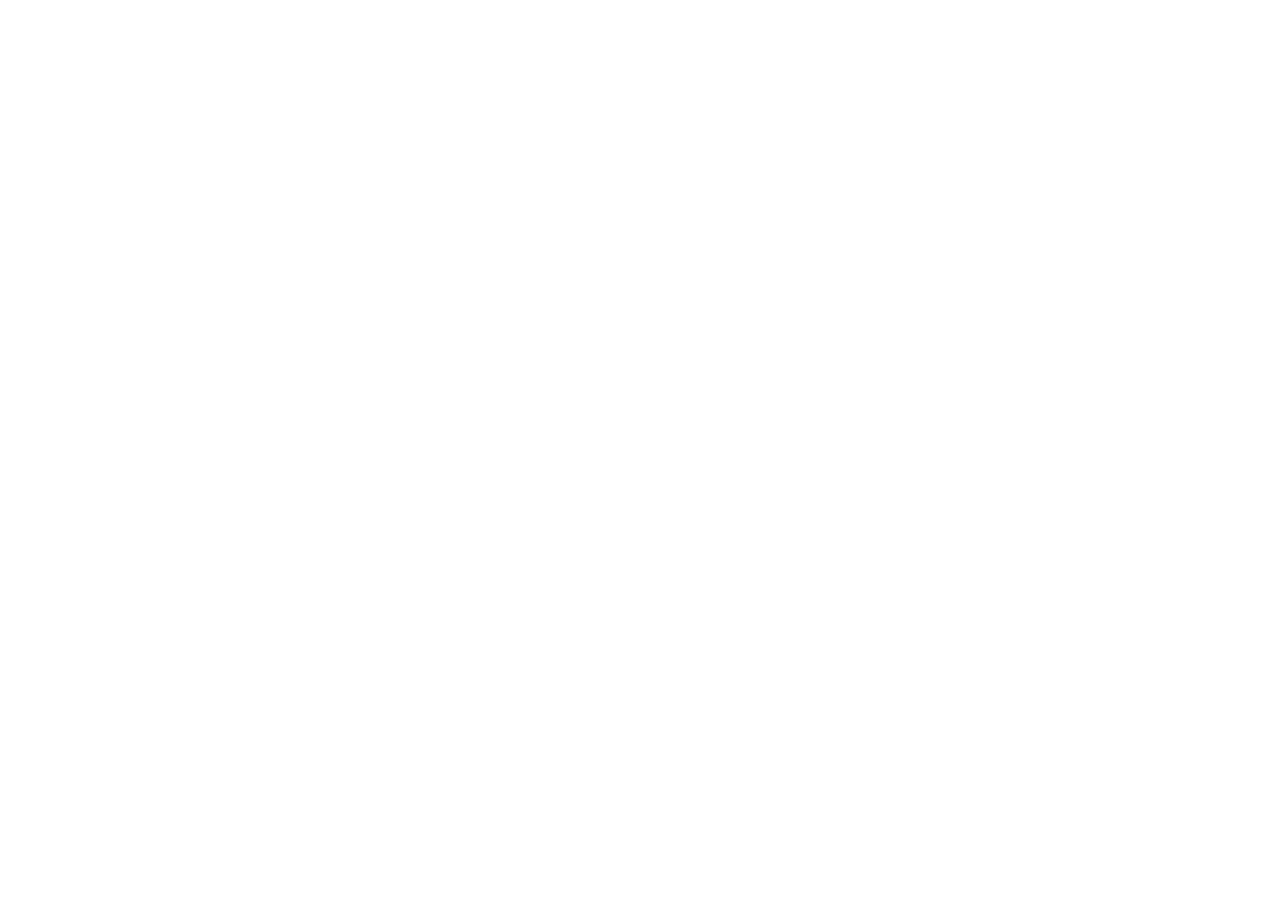
==== index.html @ 4d7f216f "First commit" ====
<!DOCTYPE html>
<html lang="en">
<head>
    <meta charset="UTF-8">
    <meta name="viewport" content="width=device-width, initial-scale=1.0">
    <title>Document</title>
</head>
<body>
    
</body>
</html>
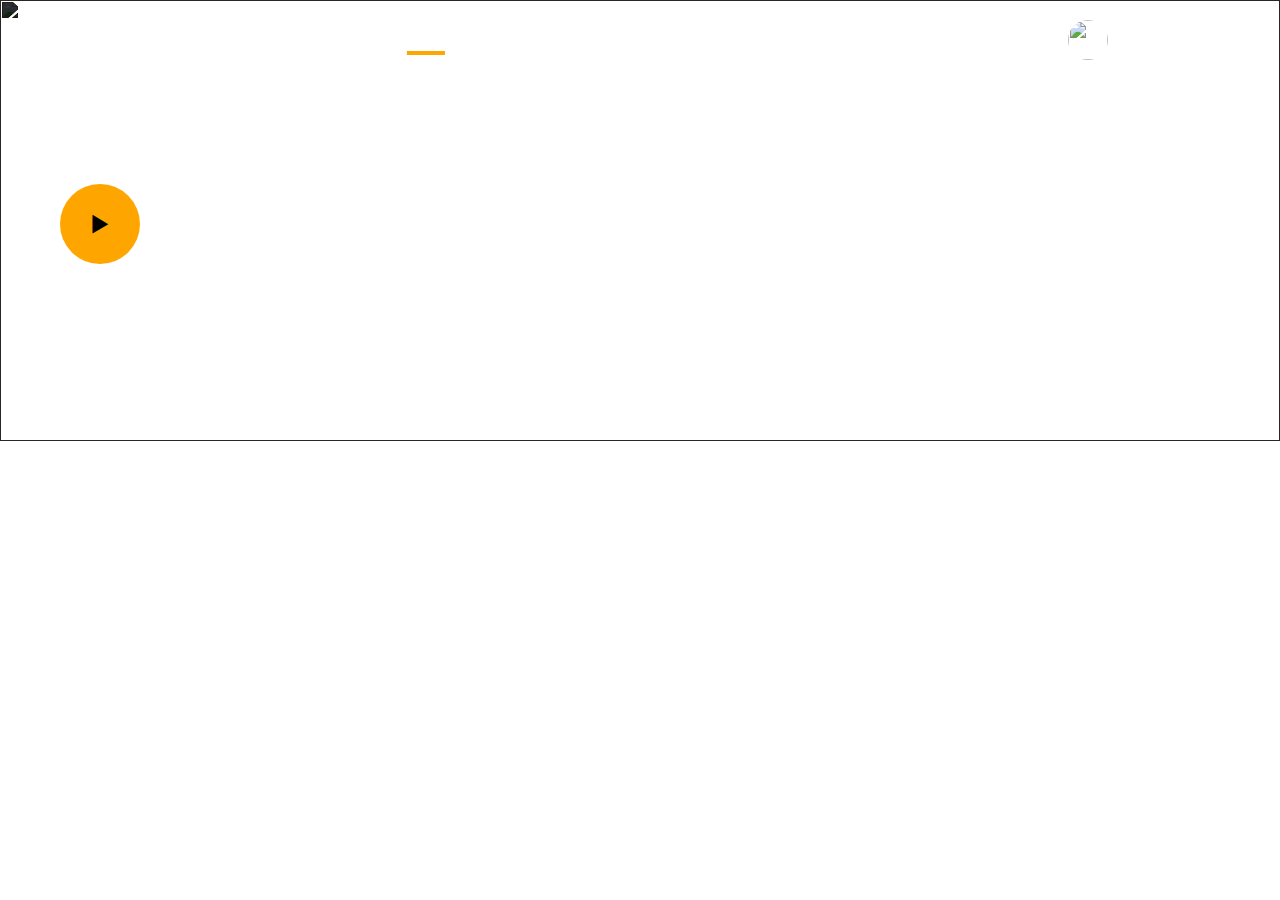
==== commit 2ef76969: "Teste" ====
--- a/index.html
+++ b/index.html
@@ -3,9 +3,46 @@
 <head>
     <meta charset="UTF-8">
     <meta name="viewport" content="width=device-width, initial-scale=1.0">
+    <link href='https://unpkg.com/boxicons@2.1.4/css/boxicons.min.css' rel='stylesheet'>
+    <link rel="stylesheet" href="style.css">
     <title>Document</title>
 </head>
 <body>
     
+    <div class="banner">
+        <img src="/assets/src/imgs/911611.png" alt="">
+    </div>
+
+    <header>
+        <nav>
+            <ul><h1>AnimeFlix</h1></ul>
+            <ul>
+                <li><a href="#" class="actived">Home</a></li>
+                <li><a href="#">Movies</a></li>
+                <li><a href="#">TV Show</a></li>
+                <li><a href="#">Video</a></li>
+                <li><a href="#">FAQ</a></li>
+                <li><a href="#">Pricing</a></li>
+                <li><a href="#">Contact Us</a></li>
+            </ul>
+            <ul>
+                <div class="perfil">
+                    <img class="avatar" src="https://cdn.discordapp.com/avatars/1107219211425697792/a_8254ac2c12069a5ff590f133059f7107.gif?size=1024" alt="">
+                    <span>Caynnan</span>
+                </div>
+            </ul>
+        </nav>
+    </header>
+
+    <div class="infos-banner">
+        <ul>
+            <span class="btn-ass"><i class='bx bx-play'></i></span>
+        </ul>
+        <ul class="banner-txt">
+            <h1>Black Clover</h1>
+            <span>A história se centra em um jovem chamado Asta, nascido sem poder mágico no reino de Clover (algo inédito), mas com sua ambição, habilidades recém-descobertas e amigos, pretende tornar-se o próximo Rei Mago. Capa do primeiro volume do mangá.</span>
+        </ul>
+    </div>
+
 </body>
 </html>--- a/style.css
+++ b/style.css
@@ -0,0 +1,104 @@
+*{
+    margin: 0;
+    padding: 0;
+    box-sizing: border-box;
+}
+
+nav{
+    display: flex;
+    justify-content: space-around;
+    align-items: center;
+    padding: 20px;
+}
+
+nav h1{
+    color: white;
+    font-family: 'Gill Sans', 'Gill Sans MT', Calibri, 'Trebuchet MS', sans-serif;
+}
+
+nav li, a{
+    display: inline-block;
+    padding-left: 10px;
+    list-style: none;
+    text-decoration: none;
+    color: white;
+    font-weight: bold;  
+    font-family: 'Gill Sans', 'Gill Sans MT', Calibri, 'Trebuchet MS', sans-serif;
+}
+
+.actived {
+    position: relative; /* Adiciona position: relative; ao item da lista para que o position: absolute; no ::before seja relativo a este elemento */
+}
+
+.actived::before {
+    position: absolute;
+    content: '';
+    bottom: 0;
+    left: 60%;
+    width: 70%;
+    height: 0;
+    top: 20px;
+    border-style: solid;
+    border-width: 4px 0px 0; /* Ajusta a largura, altura e forma do triângulo */
+    border-color: orange transparent transparent; /* Define a cor do triângulo */
+    transform: translateX(-50%); /* Centraliza o triângulo horizontalmente */
+    z-index: -1;
+}
+
+
+.perfil{
+    display: flex;
+    align-items: center;
+    gap: 5px;
+    font-size: larger;
+    color: white;
+    font-family: 'Gill Sans', 'Gill Sans MT', Calibri, 'Trebuchet MS', sans-serif;
+}
+
+.avatar{
+    height: 40px;
+    width: 40px;
+    border-radius: 100%;
+}
+
+.banner img {
+    position: absolute;
+    width: 100%;
+    height: 70%;
+    object-fit: cover;
+    filter: brightness(0.2); /* Valor numérico para o desfoque, sem a unidade px */
+    z-index: -1;
+}
+
+.btn-ass {
+    width: 80px; /* Ajuste a largura conforme necessário */
+    height: 80px; /* Ajuste a altura conforme necessário */
+    background-color: orange;
+    border-radius: 50%;
+    display: flex;
+    justify-content: center;
+    align-items: center;
+}
+
+.infos-banner {
+    display: flex;
+    align-items: center;
+    padding: 60px;
+    gap: 8px;
+}
+
+.bx-play {
+    font-weight: bolder;
+    font-size: 34px; /* Altere o tamanho conforme necessário */
+}
+
+
+
+
+.banner-txt{
+    width: 440px;
+    padding: 20px;
+    word-wrap: break-word;
+    color: white;
+    font-family: 'Gill Sans', 'Gill Sans MT', Calibri, 'Trebuchet MS', sans-serif
+}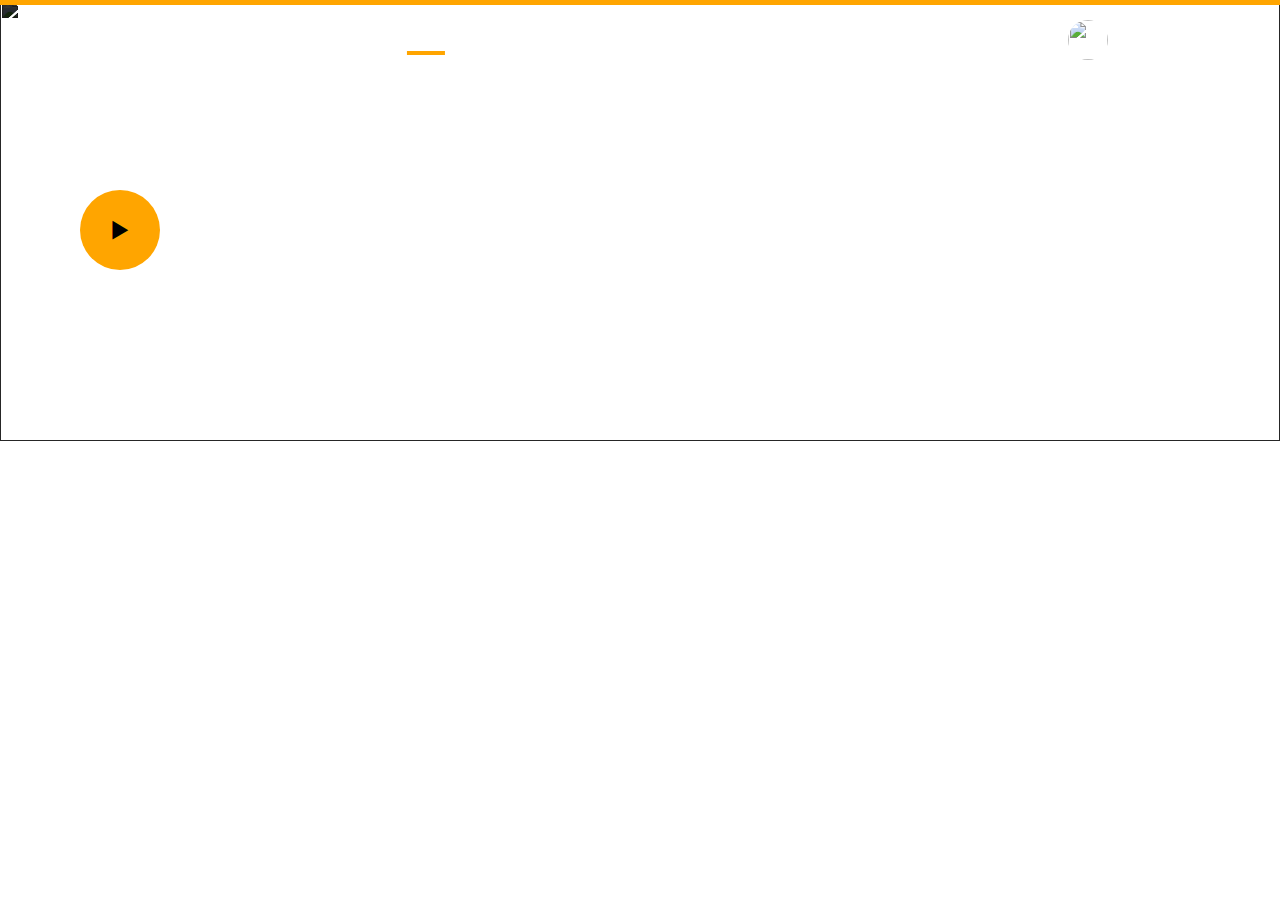
==== commit f8972178: "V1" ====
--- a/index.html
+++ b/index.html
@@ -13,8 +13,12 @@
         <img src="/assets/src/imgs/911611.png" alt="">
     </div>
 
+    <div class="nn"></div>
+
+    <div class="floating-ball-container"></div>
+
     <header>
-        <nav>
+        <nav class="navpc">
             <ul><h1>AnimeFlix</h1></ul>
             <ul>
                 <li><a href="#" class="actived">Home</a></li>
@@ -27,20 +31,36 @@
             </ul>
             <ul>
                 <div class="perfil">
-                    <img class="avatar" src="https://cdn.discordapp.com/avatars/1107219211425697792/a_8254ac2c12069a5ff590f133059f7107.gif?size=1024" alt="">
+                    <img class="avatar" src="https://cdn.discordapp.com/attachments/1147058048054087782/1176281222301888572/20231120_181930.gif?ex=656e4c41&is=655bd741&hm=40645b4429a1666b7f7a6c33d5adb27a15b0b6c672f9d6efa2adaaf1d0258aa5&" alt="">
                     <span>Caynnan</span>
                 </div>
             </ul>
         </nav>
+
+        <nav class="navcell">
+            <ul>
+                <h1>AnimeFlix</h1>
+            </ul>
+            <ul>
+                <div class="perfil">
+                    <img class="avatar" src="https://cdn.discordapp.com/attachments/1147058048054087782/1176281222301888572/20231120_181930.gif?ex=656e4c41&is=655bd741&hm=40645b4429a1666b7f7a6c33d5adb27a15b0b6c672f9d6efa2adaaf1d0258aa5&" alt="">
+                    <span>Caynnan</span>
+                </div>
+            </ul>
+        </nav>
+
     </header>
 
     <div class="infos-banner">
-        <ul>
+        <ul class="dir">
             <span class="btn-ass"><i class='bx bx-play'></i></span>
+            <div class="banner-txt">
+                <h1>Black Clover</h1>
+                <span>A história se centra em um jovem chamado Asta, nascido sem poder mágico no reino de Clover (algo inédito), mas com sua ambição, habilidades recém-descobertas e amigos, pretende tornar-se o próximo Rei Mago. Capa do primeiro volume do mangá.</span>
+            </div>
         </ul>
-        <ul class="banner-txt">
-            <h1>Black Clover</h1>
-            <span>A história se centra em um jovem chamado Asta, nascido sem poder mágico no reino de Clover (algo inédito), mas com sua ambição, habilidades recém-descobertas e amigos, pretende tornar-se o próximo Rei Mago. Capa do primeiro volume do mangá.</span>
+        <ul class="trailer-banner">
+            <iframe src="https://www.youtube.com/embed/ScKdFRBJhyY?si=1jHedCW6XyWL3dJT" title="YouTube video player" frameborder="0" allow="accelerometer; autoplay; clipboard-write; encrypted-media; gyroscope; picture-in-picture; web-share" allowfullscreen></iframe>
         </ul>
     </div>
 
--- a/style.css
+++ b/style.css
@@ -4,19 +4,31 @@
     box-sizing: border-box;
 }
 
-nav{
+.navpc{
     display: flex;
     justify-content: space-around;
     align-items: center;
     padding: 20px;
 }
 
-nav h1{
+.navpc h1{
     color: white;
     font-family: 'Gill Sans', 'Gill Sans MT', Calibri, 'Trebuchet MS', sans-serif;
 }
 
-nav li, a{
+.navcell{
+    display: none;
+    align-items: center;
+    justify-content: space-between;
+    padding: 15px;
+}
+
+.navcell h1{
+    color: white;
+    font-family: 'Gill Sans', 'Gill Sans MT', Calibri, 'Trebuchet MS', sans-serif;
+}
+
+.navpc li, a{
     display: inline-block;
     padding-left: 10px;
     list-style: none;
@@ -67,7 +79,7 @@
     height: 70%;
     object-fit: cover;
     filter: brightness(0.2); /* Valor numérico para o desfoque, sem a unidade px */
-    z-index: -1;
+    z-index: -4;
 }
 
 .btn-ass {
@@ -82,9 +94,19 @@
 
 .infos-banner {
     display: flex;
+    justify-content: space-between;
     align-items: center;
-    padding: 60px;
-    gap: 8px;
+    padding: 40px 80px 0 80px;
+}
+
+.trailer-banner iframe{
+    width: 460px;
+    height: 215px;
+}
+
+.infos-banner .dir{
+    display: flex;
+    align-items: center;
 }
 
 .bx-play {
@@ -92,13 +114,69 @@
     font-size: 34px; /* Altere o tamanho conforme necessário */
 }
 
-
-
-
 .banner-txt{
     width: 440px;
     padding: 20px;
     word-wrap: break-word;
     color: white;
     font-family: 'Gill Sans', 'Gill Sans MT', Calibri, 'Trebuchet MS', sans-serif
+}
+
+
+
+.nn::before {
+    content: '';
+    position: absolute;
+    right: 0;
+    width: 100%;
+    height: 5px;
+    background-color: orange;
+    z-index: -1;
+}
+
+.floating-ball-container::before {
+    content: '';
+    position: absolute;
+    right: 0;
+    max-width: 45%;
+    max-height: 438px;
+    background-color: #080808af;
+    z-index: -2;
+    border-radius: 0 0 0 2000px;
+}
+
+@media screen and (max-width: 853px) {
+    .navcell{
+        display: flex;
+    }
+    .navpc {
+        display: none;
+    }
+    .infos-banner {
+        display: block;
+        font-size: 14px;
+        padding: 20px;
+        text-align: center;
+        overflow-x: hidden; /* Impede overflow horizontal */
+    }
+    .infos-banner .dir {
+        flex-direction: column-reverse;
+        align-items: center;
+        overflow: hidden; /* Impede overflow vertical */
+    }
+    .trailer-banner iframe {
+        width: 100%;
+        height: 100%;
+    }
+    .btn-ass {
+        width: 100%;
+        height: 40px;
+        border-radius: 10px;
+    }
+    .bx-play {
+        font-size: 24px;
+    }
+    .banner-txt {
+        width: 100%; /* Faz com que o texto ocupe 100% da largura disponível */
+    }
 }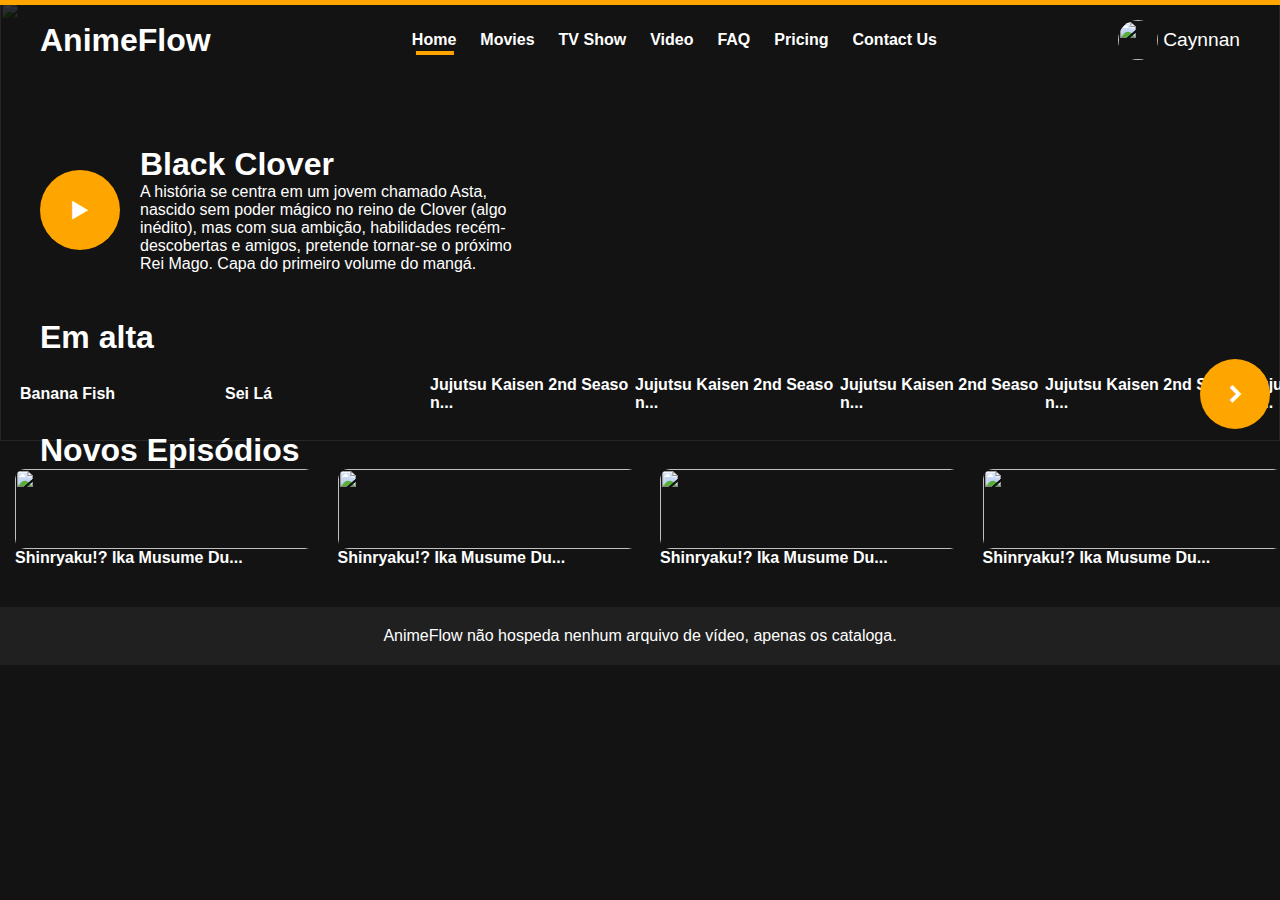
==== commit f61a8966: "Nova versão mobile, e animes page" ====
--- a/index.html
+++ b/index.html
@@ -5,12 +5,12 @@
     <meta name="viewport" content="width=device-width, initial-scale=1.0">
     <link href='https://unpkg.com/boxicons@2.1.4/css/boxicons.min.css' rel='stylesheet'>
     <link rel="stylesheet" href="style.css">
-    <title>Document</title>
+    <title>AnimeFlow | Home</title>
 </head>
 <body>
     
     <div class="banner">
-        <img src="/assets/src/imgs/911611.png" alt="">
+        <img id="banner">
     </div>
 
     <div class="nn"></div>
@@ -19,7 +19,7 @@
 
     <header>
         <nav class="navpc">
-            <ul><h1>AnimeFlix</h1></ul>
+            <ul><h1>AnimeFlow</h1></ul>
             <ul>
                 <li><a href="#" class="actived">Home</a></li>
                 <li><a href="#">Movies</a></li>
@@ -37,17 +37,30 @@
             </ul>
         </nav>
 
+        <div class="menu-aberto" id="menu-aberto">
+            <ul>
+                <li><a onclick="fechar()" style="color: red;">(X)</a></li>
+                <li><a href="#">Home</a></li>
+                <li><a href="#">Movies</a></li>
+                <li><a href="#">TV Show</a></li>
+                <li><a href="#">Video</a></li>
+                <li><a href="#">FAQ</a></li>
+                <li><a href="#">Pricing</a></li>
+                <li><a href="#">Contact Us</a></li>
+            </ul>
+        </div>
+
         <nav class="navcell">
             <ul>
-                <h1>AnimeFlix</h1>
+                <h1>AnimeFlow</h1>
             </ul>
             <ul>
-                <div class="perfil">
+                <div class="perfil" onclick="abrir()">
                     <img class="avatar" src="https://cdn.discordapp.com/attachments/1147058048054087782/1176281222301888572/20231120_181930.gif?ex=656e4c41&is=655bd741&hm=40645b4429a1666b7f7a6c33d5adb27a15b0b6c672f9d6efa2adaaf1d0258aa5&" alt="">
-                    <span>Caynnan</span>
                 </div>
             </ul>
         </nav>
+
 
     </header>
 
@@ -55,14 +68,110 @@
         <ul class="dir">
             <span class="btn-ass"><i class='bx bx-play'></i></span>
             <div class="banner-txt">
-                <h1>Black Clover</h1>
-                <span>A história se centra em um jovem chamado Asta, nascido sem poder mágico no reino de Clover (algo inédito), mas com sua ambição, habilidades recém-descobertas e amigos, pretende tornar-se o próximo Rei Mago. Capa do primeiro volume do mangá.</span>
+                <h1 id="banner-name"></h1>
+                <span id="banner-desc"></span>
             </div>
         </ul>
         <ul class="trailer-banner">
-            <iframe src="https://www.youtube.com/embed/ScKdFRBJhyY?si=1jHedCW6XyWL3dJT" title="YouTube video player" frameborder="0" allow="accelerometer; autoplay; clipboard-write; encrypted-media; gyroscope; picture-in-picture; web-share" allowfullscreen></iframe>
+            <iframe id="banner-trailer" title="YouTube video player" frameborder="0" allow="accelerometer; autoplay; clipboard-write; encrypted-media; gyroscope; picture-in-picture; web-share" allowfullscreen></iframe>
         </ul>
     </div>
 
+
+    <div class="animes-gg">
+        <h1>Em alta</h1>
+        <ul class="animes">
+            <li class="box-an">
+                <img src="https://s4.anilist.co/file/anilistcdn/media/anime/cover/large/bx100388-pMwL9vwAdqxr.jpg" alt="">
+                <span class="nome-anime">Banana Fish</span>
+            </li>
+
+            <li class="box-an">
+                <img src="https://s4.anilist.co/file/anilistcdn/media/anime/cover/large/bx150972-3gNJvsyu7lwP.png" alt="">
+                <span class="nome-anime">Sei Lá</span>
+            </li>
+
+            <li class="box-an">
+                <img src="https://s4.anilist.co/file/anilistcdn/media/anime/cover/large/bx145064-5fa4ZBbW4dqA.jpg" alt="">
+                <span class="nome-anime">Jujutsu Kaisen 2nd Season Dublado</span>
+            </li>
+
+            <li class="box-an">
+                <img src="https://s4.anilist.co/file/anilistcdn/media/anime/cover/large/bx145064-5fa4ZBbW4dqA.jpg" alt="">
+                <span class="nome-anime">Jujutsu Kaisen 2nd Season Dublado</span>
+            </li>
+
+            <li class="box-an">
+                <img src="https://s4.anilist.co/file/anilistcdn/media/anime/cover/large/bx145064-5fa4ZBbW4dqA.jpg" alt="">
+                <span class="nome-anime">Jujutsu Kaisen 2nd Season Dublado</span>
+            </li>
+
+            <li class="box-an">
+                <img src="https://s4.anilist.co/file/anilistcdn/media/anime/cover/large/bx145064-5fa4ZBbW4dqA.jpg" alt="">
+                <span class="nome-anime">Jujutsu Kaisen 2nd Season Dublado</span>
+            </li>
+
+            <li class="box-an">
+                <img src="https://s4.anilist.co/file/anilistcdn/media/anime/cover/large/bx145064-5fa4ZBbW4dqA.jpg" alt="">
+                <span class="nome-anime">Jujutsu Kaisen 2nd Season Dublado</span>
+            </li>
+
+            <li class="box-an">
+                <img src="https://s4.anilist.co/file/anilistcdn/media/anime/cover/large/bx145064-5fa4ZBbW4dqA.jpg" alt="">
+                <span class="nome-anime">Jujutsu Kaisen 2nd Season Dublado</span>
+            </li>
+
+            <li class="box-an">
+                <img src="https://s4.anilist.co/file/anilistcdn/media/anime/cover/large/bx145064-5fa4ZBbW4dqA.jpg" alt="">
+                <span class="nome-anime">Jujutsu Kaisen 2nd Season Dublado</span>
+            </li>
+
+            <li class="box-an">
+                <img src="https://s4.anilist.co/file/anilistcdn/media/anime/cover/large/bx145064-5fa4ZBbW4dqA.jpg" alt="">
+                <span class="nome-anime">Jujutsu Kaisen 2nd Season Dublado</span>
+            </li>
+
+            <li class="box-an">
+                <img src="https://s4.anilist.co/file/anilistcdn/media/anime/cover/large/bx145064-5fa4ZBbW4dqA.jpg" alt="">
+                <span class="nome-anime">Jujutsu Kaisen 2nd Season Dublado</span>
+            </li>
+
+            <i class='bx bxs-chevron-right' id="scrollRight"></i>
+
+        </ul>
+    </div>
+
+    <div class="nveps">
+        <h1>Novos Episódios</h1>
+        <ul class="eps">
+            <li class="box-eps">
+                <img src="https://s4.anilist.co/file/anilistcdn/media/anime/cover/large/bx10378-hBXI8fXMLBOg.png" alt="">
+                <span class="nome-ep">Shinryaku!? Ika Musume Dublado - Episódio 5</span>
+            </li>
+
+            <li class="box-eps">
+                <img src="https://s4.anilist.co/file/anilistcdn/media/anime/cover/large/bx10378-hBXI8fXMLBOg.png" alt="">
+                <span class="nome-ep">Shinryaku!? Ika Musume Dublado - Episódio 5</span>
+            </li>
+
+            <li class="box-eps">
+                <img src="https://s4.anilist.co/file/anilistcdn/media/anime/cover/large/bx10378-hBXI8fXMLBOg.png" alt="">
+                <span class="nome-ep">Shinryaku!? Ika Musume Dublado - Episódio 5</span>
+            </li>
+
+            <li class="box-eps">
+                <img src="https://s4.anilist.co/file/anilistcdn/media/anime/cover/large/bx10378-hBXI8fXMLBOg.png" alt="">
+                <span class="nome-ep">Shinryaku!? Ika Musume Dublado - Episódio 5</span>
+            </li>
+
+        </ul>
+    </div>
+
+    <footer>
+        <span>AnimeFlow não hospeda nenhum arquivo de vídeo, apenas os cataloga.</span>
+    </footer>
+
+<script src="banner.js"></script>
+<script src="script.js"></script>
 </body>
 </html>--- a/style.css
+++ b/style.css
@@ -2,13 +2,18 @@
     margin: 0;
     padding: 0;
     box-sizing: border-box;
+    scroll-behavior: smooth;
+}
+
+body{
+    background-color: #131313;
 }
 
 .navpc{
     display: flex;
-    justify-content: space-around;
-    align-items: center;
-    padding: 20px;
+    justify-content: space-between;
+    align-items: center;
+    padding: 20px 40px 0 40px;
 }
 
 .navpc h1{
@@ -36,6 +41,32 @@
     color: white;
     font-weight: bold;  
     font-family: 'Gill Sans', 'Gill Sans MT', Calibri, 'Trebuchet MS', sans-serif;
+}
+
+.menu-aberto {
+    position: fixed;
+    top: 0;
+    right: 0;
+    bottom: 0;
+    background-color: #131313;
+    min-height: 100vh;
+    width: 90%;
+    padding: 20px;
+    display: none;
+    opacity: 0;
+    transform: translateX(100%);
+    transition: opacity 0.5s ease, transform 0.5s ease;
+  }
+
+  .menu-aberto.aberto {
+    display: block;
+    opacity: 1;
+    transform: translateX(0);
+  }
+
+.menu-aberto li{
+    list-style: none;
+    padding-top: 10px;
 }
 
 .actived {
@@ -80,6 +111,8 @@
     object-fit: cover;
     filter: brightness(0.2); /* Valor numérico para o desfoque, sem a unidade px */
     z-index: -4;
+    pointer-events: none;
+    user-select: none;
 }
 
 .btn-ass {
@@ -90,13 +123,14 @@
     display: flex;
     justify-content: center;
     align-items: center;
+    color: white;
 }
 
 .infos-banner {
     display: flex;
     justify-content: space-between;
     align-items: center;
-    padding: 40px 80px 0 80px;
+    padding: 40px 30px 0 40px;
 }
 
 .trailer-banner iframe{
@@ -121,8 +155,6 @@
     color: white;
     font-family: 'Gill Sans', 'Gill Sans MT', Calibri, 'Trebuchet MS', sans-serif
 }
-
-
 
 .nn::before {
     content: '';
@@ -145,17 +177,151 @@
     border-radius: 0 0 0 2000px;
 }
 
+.animes-gg {
+    font-family: Arial, Helvetica, sans-serif;
+    font-weight: bold;
+    color: white;
+}
+
+.animes-gg h1{
+    padding: 0 0 0 40px;
+    font-family: 'Gill Sans', 'Gill Sans MT', Calibri, 'Trebuchet MS', sans-serif;
+    color: white;
+}
+
+.animes{
+    display: flex;
+    padding: 20px;
+    align-items: center;
+    gap: 5px;
+    overflow: hidden;
+}
+
+.box-an{
+    display: flex;
+    flex-direction: column;
+    word-break: break-all;
+    width: 200px;
+    list-style: none;
+    text-overflow: ellipsis;
+}
+
+.animes img{
+    width: 200px;
+    border-radius: 10px;
+    pointer-events: none;
+    user-select: none;
+}
+
+.bxs-chevron-right{
+    position: absolute;
+    top: 1;
+    right: 10px;
+    bottom: 10;
+    font-size: 30px;
+    padding: 20px;
+    background-color: orange;
+    border-radius: 100%;
+}
+
+footer{
+    background-color: #202020;
+    display: flex;
+    justify-content: center;
+    padding: 20px;
+    color: white;
+    font-family: Arial, Helvetica, sans-serif;
+    margin-top: 40px;
+}
+
+.box-eps{
+    display: flex;
+    flex-direction: column;
+    padding-left: 15px;
+    color: white;
+    font-family: Arial, Helvetica, sans-serif;
+    font-weight: bold;
+    overflow: auto;
+}
+
+.box-eps img{
+    width: 300px;
+    height: 80px;
+    border-radius: 10px;
+    object-fit: cover;
+    pointer-events: none;
+    user-select: none;
+}
+
+.nveps h1{
+    font-family: Arial, Helvetica, sans-serif;
+    color: white;
+    padding: 0 0 0 40px;
+}
+
+.eps{
+    display: grid; /* Usando Grid Layout */
+    grid-template-columns: repeat(4, 1fr); /* Cria 3 colunas igualmente espaçadas */
+    gap: 10px; /* Espaçamento entre os elementos */
+}
+
+@media screen and (max-width: 1037px) {
+    .trailer-banner iframe {
+        width: auto;
+        height: auto;
+        margin-top: 20px;
+    }
+}
+
 @media screen and (max-width: 853px) {
     .navcell{
         display: flex;
     }
+    .banner img{
+        height: 100%;
+    }
+    .box-eps{
+        flex-direction: column;
+    }
+    .eps{
+        display: flex; /* Usando Grid Layout */
+        flex-direction: column;
+        align-items: center;
+        justify-content: center;
+        gap: 10px; /* Espaçamento entre os elementos */
+    }
+    .box-eps img{
+        width: 300px;
+        height: 150px;
+        border-radius: 10px;
+        object-fit: cover;
+}
+    .animes{
+        display: flex;
+        gap: 5px;
+        overflow: auto;
+    }
+    .box-an{
+        display: flex;
+        flex-direction: column;
+        word-break: break-all;
+        width: 200px;
+        list-style: none;
+    }
+    .bxs-chevron-right{
+        display: none;
+    }
+    .animes img{
+        width: 200px;
+        border-radius: 10px;
+    }
     .navpc {
         display: none;
     }
     .infos-banner {
-        display: block;
-        font-size: 14px;
+        display: flex;
         padding: 20px;
+        flex-direction: column-reverse;
         text-align: center;
         overflow-x: hidden; /* Impede overflow horizontal */
     }
@@ -165,8 +331,9 @@
         overflow: hidden; /* Impede overflow vertical */
     }
     .trailer-banner iframe {
-        width: 100%;
-        height: 100%;
+        width: auto;
+        height: auto;
+        margin-top: 20px;
     }
     .btn-ass {
         width: 100%;
